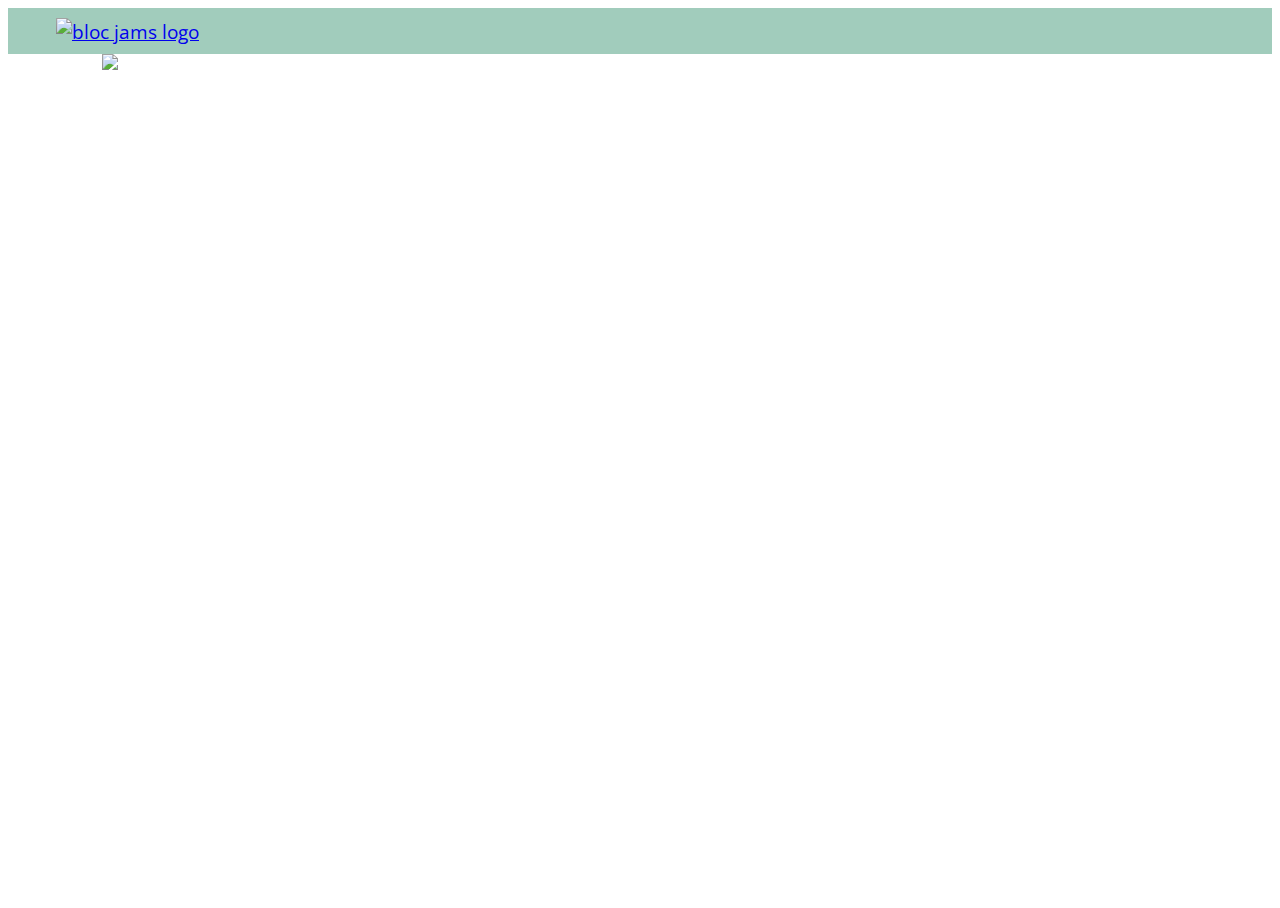
==== album.html @ 547a9842 "cp 6 album: completed" ====
<!DOCTYPE html>
<html>
	<head>
		<title>Bloc Jams</title>
		
		<meta name="viewport" content="width=device-width, initial-scale=1">
		
		<link rel="stylesheet" type="text/css" href="http://fonts.googleapis.com/css?family=Open+Sans:400,800,600,700,300">
		
         <link rel="stylesheet" type="text/css" href="http://code.ionicframework.com/ionicons/2.0.1/css/ionicons.min.css">
		
         <link rel="stylesheet" type="text/css" href="styles/normalize.css">
		
         <link rel="stylesheet" type="text/css" href="styles/main.css">
		
         <link rel="stylesheet" type="text/css" href="styles/album.css">
	</head>
	<body class="album">
		
		<nav class="navbar"><!--nav bar-->
			
			<a href="index.html" class="logo">
				
				<img src="assets/images/bloc_jams_logo.png" alt="bloc jams logo">
				
			</a>
			<div class="links-container">
				
				<a href="collection.html" class="navbar-link">collection</a>
			
			</div>
		
		</nav>
		
		<main class="album-view container narrow">
		
			<section class="clearfix">
			
				<div>
				
					<img src="assets/images/album_covers/01.png" alt="album cover art">
				
				</div>
				
				<div class="album-view-details column half">
					
					<h2 class="album-view-title">The Colors</h2>
						
					<h3 class="album-view-artist">Pablo Picasso</h3>
						
					<h5 class="album-view-release-info">1909 Spanish Records</h5>
				
				</div>
				
			</section>
			
			<table class="album-view-song-list">
				
                 <tr class="album-view-song-item">
                     <td class="song-item-number">1</td>
                     <td class="song-item-title">Blue</td>
                     <td class="song-item-duration">X:XX</td>
                 </tr>
				
                 <tr class="album-view-song-item">
                     <td class="song-item-number">2</td>
                     <td class="song-item-title">Red</td>
                     <td class="song-item-duration">X:XX</td>
                 </tr>
				
                 <tr class="album-view-song-item">
                     <td class="song-item-number">3</td>
                     <td class="song-item-title">Green</td>
                     <td class="song-item-duration">X:XX</td>
                 </tr>
				
                 <tr class="album-view-song-item">
                     <td class="song-item-number">4</td>
                     <td class="song-item-title">Purple</td>
                     <td class="song-item-duration">X:XX</td>
                 </tr>
				
                 <tr class="album-view-song-item">
                     <td class="song-item-number">5</td>
                     <td class="song-item-title">Black</td>
                     <td class="song-item-duration">X:XX</td>
                 </tr>
				
             </table>
		
		</main>
	
	</body>

</html>
---- styles/main.css ----
*, *:before, *:after {
	-moz-box-sizing: border-box;
    -webkit-box-sizing: border-box;
    box-sizing: border-box;
}

html {
	height: 100%;
	font-size: 100%;
}

body {
	font-family: 'Open Sans';
	color: white;
	min-height: 100%;
}

.navbar {
	position: relative;
	padding: 0.5rem;
	background-color: rgba(68, 153, 122, 0.5);
	z-index: 1;
}

.navbar .logo {
	position: relative;
	left: 2rem;
	cursor: pointer;
}

.container {
	margin: 0 auto;
	max-width: 64rem;
}

.container.narrow {
	max-width: 56rem;
}

.navbar .links-container {
    display: table;
    position: absolute;
    top: 0;
    right: 0;
    height: 100px;
    color: white;
    text-decoration: none;
}
 
.links-container .navbar-link {
    display: table-cell;
    position: relative;
    height: 100%;
    padding-left: 1rem;
    padding-right: 1rem;
    vertical-align: middle;
    color: white;
    font-size: 0.625rem;
    letter-spacing: 0.05rem;
    font-weight: 700;
    text-transform: uppercase;
    text-decoration: none;
    cursor: pointer;
}

.links-container .navbar-link:hover {
	color: rgb(25, 45, 90);
}

.links-container .navbar-link:active {
	color: rgb(25, 45, 90);
	background-color: white;
}

/* Medium and small screens (640px) */
 @media (min-width: 640px) {
	 html { 
		 font-size: 112%;
	 }
	 .column {
         float: left;
         padding-left: 1rem;
         padding-right: 1rem;
     }
	 .column.full { width: 100%; }
     .column.two-thirds { width: 66.7%; }
     .column.half { width: 50%; }
     .column.third { width: 33.3%; }
     .column.fourth { width: 25%; }
     .column.flow-opposite { float: right; }
 }
 
 /* Large screens (1024px) */
 @media (min-width: 1024px) {
	 html{
		 font-size: 120%;
	 }
 }
---- styles/album.css ----
body.album {
	
	background: url(../assets/images/blurred_backgrounds/blur_bg_3.jpg) no-repeat center center;
	background-attachment: fixed;
	background-size: cover;
}

.album-cover-art {
	
	position: relative;
	left: 20%;
	margin-top: 1rem;
	width: 60%;
}

.album-view-details {
	
	position: relative;
	top: 1.5rem;
	padding: 1rem;
}

.album-view-details .album-view-title {
	
	font-weight: 300;
	font-size: 2rem;
}

.album-view-details .album-view-artist {
	
	font-weight: 300;
	font-size: 1.5rem;
}

.album-view-details .album-view-release-info {
	
	font-weight: 300;
	font-size: 0.75rem;
}

.album-view-song-list {
	
	width: 90%;
	margin: 1.5rem auto;
	font-weight: 300;
	font-size: 0.75rem;
	border-collapse: collapse;
}

.album-view-song-item {
	
	height: 3rem;
	border-bottom: 1px solid rgba(255,255,255,0.5);
}

.song-item-number {
	
	width: 5%;
}

.song-item-title {
	width: 85%;
}

.song-item-duration {
	
	width: 5%;
}

@media (max-width: 640px) and (min-width: 320px){
	
	.album-view-details {
		
		text-align: center;
	}
	
	.album-view-title {
		
		margin-top: 0;
	}
}

@media (max-width: 1024px) and (min-width: 320px){
	
	.album-view-song-list {
		
		position: relative;
		top: 1rem;
		width: 80%;
		margin: auto;
	}
}
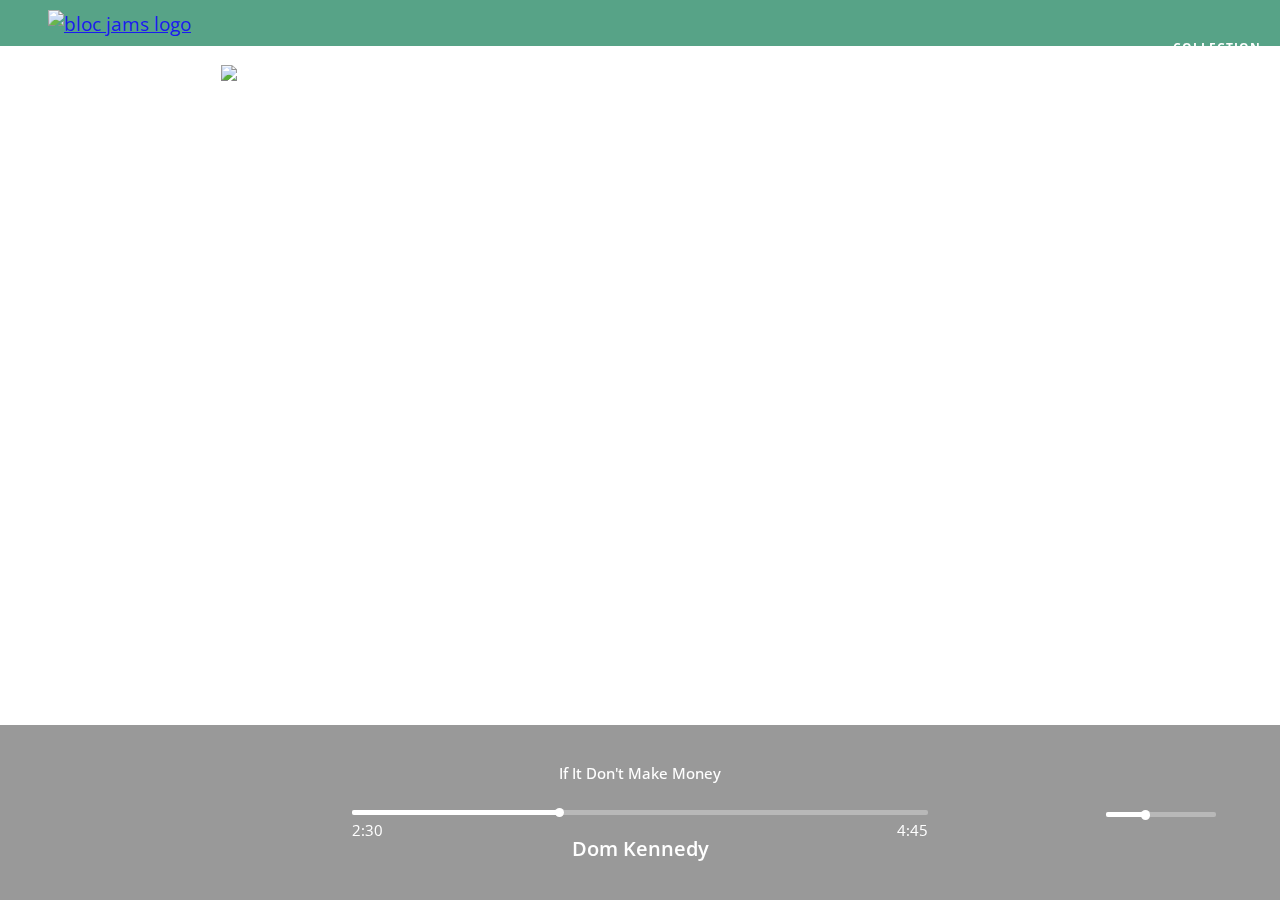
==== commit d9d12b7d: "cp 15 dom play: completed" ====
--- a/album.html
+++ b/album.html
@@ -1,95 +1,110 @@
 <!DOCTYPE html>
-<html>
-	<head>
-		<title>Bloc Jams</title>
-		
-		<meta name="viewport" content="width=device-width, initial-scale=1">
-		
-		<link rel="stylesheet" type="text/css" href="http://fonts.googleapis.com/css?family=Open+Sans:400,800,600,700,300">
-		
+ <html>
+     <head>
+		 
+         <title>Bloc Jams</title>
+		 
+         <meta name="viewport" content="width=device-width, initial-scale=1">
+         <link rel="stylesheet" type="text/css" href="http://fonts.googleapis.com/css?family=Open+Sans:400,800,600,700,300">
          <link rel="stylesheet" type="text/css" href="http://code.ionicframework.com/ionicons/2.0.1/css/ionicons.min.css">
-		
          <link rel="stylesheet" type="text/css" href="styles/normalize.css">
-		
          <link rel="stylesheet" type="text/css" href="styles/main.css">
-		
          <link rel="stylesheet" type="text/css" href="styles/album.css">
-	</head>
-	<body class="album">
-		
-		<nav class="navbar"><!--nav bar-->
-			
-			<a href="index.html" class="logo">
+         <link rel="stylesheet" type="text/css" href="styles/player_bar.css">
+     </head>
+	 
+     <body class="album">
+		 
+         <nav class="navbar"> <!-- nav bar -->
+             <a href="index.html"  class="logo">
+                 <img src="assets/images/bloc_jams_logo.png" alt="bloc jams logo">
+             </a>
+             <div class="links-container">
+                 <a href="collection.html" class="navbar-link">collection</a>
+             </div>
+         </nav>
+		 
+		 <main class="album-view container narrow"><!-- Album -->
+             <section class="clearfix">
+                 <div class="column half">
+                     <img src="assets/images/album_covers/01.png" class="album-cover-art">
+                 </div>
+                 <div class="album-view-details column half">
+                     <h2 class="album-view-title">The Colors</h2>
+                     <h3 class="album-view-artist">Pablo Picasso</h3>
+                     <h5 class="album-view-release-info">1909 Spanish Records</h5>
+                 </div>
+             </section>
+			 
+			 <table class="album-view-song-list">
+			 
+			 </table>
+         </main>
+		 
+		 <section class="player-bar">
+			 
+		 	<div class="container">
 				
-				<img src="assets/images/bloc_jams_logo.png" alt="bloc jams logo">
+				<div class="control-group main-controls">
+					
+					<a class="previous">
+						<span class="ion-ios-arrow-back"></span>
+					</a>
 				
-			</a>
-			<div class="links-container">
+					<a class="play-pause">
+						<span class="ion-ios-play"></span>
+					</a>
+					
+					<a class="next">
+						<span class="ion-ios-arrow-forward"></span>
+					</a>
+					
+				</div>
 				
-				<a href="collection.html" class="navbar-link">collection</a>
-			
-			</div>
-		
-		</nav>
-		
-		<main class="album-view container narrow">
-		
-			<section class="clearfix">
-			
-				<div>
-				
-					<img src="assets/images/album_covers/01.png" alt="album cover art">
+				<div class="control-group currently-playing">
+					
+					<h2 class="song-name">If It Don't Make Money</h2>
+					
+					<h3 class="artist-name">Dom Kennedy</h3>
+					
+					<div class="seek-control">
+
+						<div class="seek-bar">
+
+							<div class="fill"></div>
+
+							<div class="thumb"></div>
+
+						</div>
+
+						<div class="current-time">2:30</div>
+
+						<div class="total-time">4:45</div>
+
+					</div>
+					
+					<h2 class="artist-song-mobile">If It Don't Make Money - Dom Kennedy</h2>
 				
 				</div>
-				
-				<div class="album-view-details column half">
+			 
+				<div class="control-group volume">
 					
-					<h2 class="album-view-title">The Colors</h2>
+					<span class="ion-ios-volume-high icon"></span>
+					
+					<div class="seek-bar">
 						
-					<h3 class="album-view-artist">Pablo Picasso</h3>
+						<div class="fill"></div>
 						
-					<h5 class="album-view-release-info">1909 Spanish Records</h5>
+						<div class="thumb"></div>
+						
+					</div>
 				
 				</div>
-				
-			</section>
-			
-			<table class="album-view-song-list">
-				
-                 <tr class="album-view-song-item">
-                     <td class="song-item-number">1</td>
-                     <td class="song-item-title">Blue</td>
-                     <td class="song-item-duration">X:XX</td>
-                 </tr>
-				
-                 <tr class="album-view-song-item">
-                     <td class="song-item-number">2</td>
-                     <td class="song-item-title">Red</td>
-                     <td class="song-item-duration">X:XX</td>
-                 </tr>
-				
-                 <tr class="album-view-song-item">
-                     <td class="song-item-number">3</td>
-                     <td class="song-item-title">Green</td>
-                     <td class="song-item-duration">X:XX</td>
-                 </tr>
-				
-                 <tr class="album-view-song-item">
-                     <td class="song-item-number">4</td>
-                     <td class="song-item-title">Purple</td>
-                     <td class="song-item-duration">X:XX</td>
-                 </tr>
-				
-                 <tr class="album-view-song-item">
-                     <td class="song-item-number">5</td>
-                     <td class="song-item-title">Black</td>
-                     <td class="song-item-duration">X:XX</td>
-                 </tr>
-				
-             </table>
-		
-		</main>
-	
-	</body>
-
-</html>+			 
+			</div>
+		 
+		 </section>
+		 
+		 <script src="scripts/album.js"></script>
+     </body>
+ </html>--- a/styles/main.css
+++ b/styles/main.css
@@ -10,6 +10,7 @@
 }
 
 body {
+	margin: 0 auto;
 	font-family: 'Open Sans';
 	color: white;
 	min-height: 100%;
@@ -18,7 +19,8 @@
 .navbar {
 	position: relative;
 	padding: 0.5rem;
-	background-color: rgba(68, 153, 122, 0.5);
+	background-color: rgba(68, 153, 122, 1);
+	opacity: 0.9;
 	z-index: 1;
 }
 
@@ -42,7 +44,7 @@
     position: absolute;
     top: 0;
     right: 0;
-    height: 100px;
+    height: 95px;
     color: white;
     text-decoration: none;
 }
--- a/styles/album.css
+++ b/styles/album.css
@@ -3,6 +3,7 @@
 	background: url(../assets/images/blurred_backgrounds/blur_bg_3.jpg) no-repeat center center;
 	background-attachment: fixed;
 	background-size: cover;
+	padding-bottom: 200px;
 }
 
 .album-cover-art {
@@ -56,6 +57,7 @@
 .song-item-number {
 	
 	width: 5%;
+	min-width: 30px; /*width of the play button */
 }
 
 .song-item-title {
@@ -65,6 +67,28 @@
 .song-item-duration {
 	
 	width: 5%;
+}
+
+/* play/pause button on song list */
+.album-song-button {
+	 text-align: center;
+	 font-size: 14px;
+	 background-color: white;
+	 color: rgb(25, 45, 90);
+	 border-radius: 50% 50%;
+	 display: inline-block;
+	 width: 28px;
+	 height: 28px;
+}
+ 
+.album-song-button:hover {
+	 cursor: pointer;
+	 color: white;
+	 background-color: rgb(25, 45, 90);
+}
+ 
+.album-song-button span {
+	 line-height: 28px;
 }
 
 @media (max-width: 640px) and (min-width: 320px){
--- a/styles/player_bar.css
+++ b/styles/player_bar.css
@@ -0,0 +1,192 @@
+.player-bar {
+     position: fixed;
+     bottom: 0;
+     left: 0;
+     right: 0;
+     height: 175px;
+     background-color: rgba(0, 0, 0, 0.4);
+     z-index: 100;
+}
+
+.player-bar a{
+	font-size: 1.1rem;
+	vertical-align: middle;
+}
+
+.player-bar a,
+.player-bar a:hover {
+	color: white;
+	cursor: pointer;
+	text-decoration: none;
+}
+
+.player-bar .container {
+	display: table;
+	padding: 0;
+	width: 90%;
+	min-height: 100%;
+}
+
+.player-bar .control-group {
+	display: table-cell;
+	vertical-align: middle;
+}
+
+.player-bar .main-controls {
+	width: 25%;
+	text-align: left;
+	padding-right: 1rem;
+}
+
+.player-bar .main-controls .previous {
+    margin-right: 16.5%;
+}
+
+.player-bar .main-controls .play-pause {
+	margin-right: 15%;
+	font-size: 1.6rem;
+}
+
+.player-bar .currently-playing {
+	width: 50%;
+	text-align: center;
+	position: relative;
+}
+
+.player-bar .currently-playing .song-name,
+.player-bar .currently-playing .artist-name,
+.player-bar .currently-playing .artist-song-mobile {
+	text-align: center;
+	font-size: 0.75rem;
+	margin: 0;
+	position: absolute;
+	width: 100%;
+	font-weight: 300;
+}
+
+.player-bar .currently-playing .song-name,
+.player-bar .currently-playing .artist-song-mobile {
+	top: 2rem;
+	font-size: 15px;
+	font-weight: 500;
+}
+
+.player-bar .currently-playing .artist-name {
+	bottom: 2rem;
+	font-size: 20px;
+	font-weight: 600;
+}
+
+.player-bar .currently-playing .artist-song-mobile {
+	display: none;
+}
+
+.seek-control {
+	position: relative;
+	font-size: 0.8rem;
+}
+
+.seek-control .current-time {
+	position: absolute;
+	top: 0.5rem;
+}
+
+.seek-control .total-time {
+	position: absolute;
+	right: 0;
+	top: 0.5rem;
+}
+
+.seek-bar {
+	height: 0.25rem;
+	background-color: rgba(255, 255, 255, 0.3);
+	border-radius: 2px;
+	position: relative;
+	cursor: pointer;
+}
+
+.seek-bar .fill {
+	background-color: white;
+	width: 36%;
+	height: 0.25rem;
+	border-radius: 2px;
+}
+
+.seek-bar .thumb {
+	position: absolute;
+	height: 0.5rem;
+	width: 0.5rem;
+	background-color: white;
+	left: 36%;
+	top: 50%;
+	/* #1 */
+	margin-left: -0.25rem;
+	margin-top: -0.25rem;
+	border-radius: 50%;
+	cursor: pointer;
+	-webkit-transition: all 100ms ease-in-out;
+	   -moz-transition: all 100ms ease-in-out;
+		    transition: all 100ms ease-in-out;
+}
+
+.seek-bar:hover .thumb {
+	width: 1.1rem;
+	height: 1.1rem;
+	margin-top: -0.5rem;
+	margin-left: -0.5rem;
+}
+
+.player-bar .volume {
+	width: 25%;
+	text-align: right;
+}
+
+.player-bar .volume .icon {
+	font-size: 1.1rem;
+	display: inline-block;
+	vertical-align: middle;
+	font-size: 1.8rem;
+}
+
+.player-bar .volume .seek-bar {
+	display: inline-block;
+	width: 5.75rem;
+	vertical-align: middle;
+	
+}
+
+@media (max-width: 640px) {
+	
+	.player-bar {
+		padding: 1rem;
+		background-color: rgba(0,0,0,0.4);
+	}
+
+	.player-bar .main-controls,
+	.player-bar .currently-playing,
+	.player-bar .volume {
+		display: block;
+		margin: 0 auto;
+		padding: 0;
+		width: 100%;
+		text-align: center;
+	}
+
+	.player-bar .main-controls,
+	.player-bar .volume {
+		min-height: 3.5rem;
+	}
+
+	.player-bar .currently-playing {
+		min-height: 3.5rem;
+	}
+
+	.player-bar .artist-name,
+	.player-bar .song-name {
+		display: none;
+	}
+
+	.player-bar .currently-playing .artist-song-mobile {
+		display: block;
+	}
+}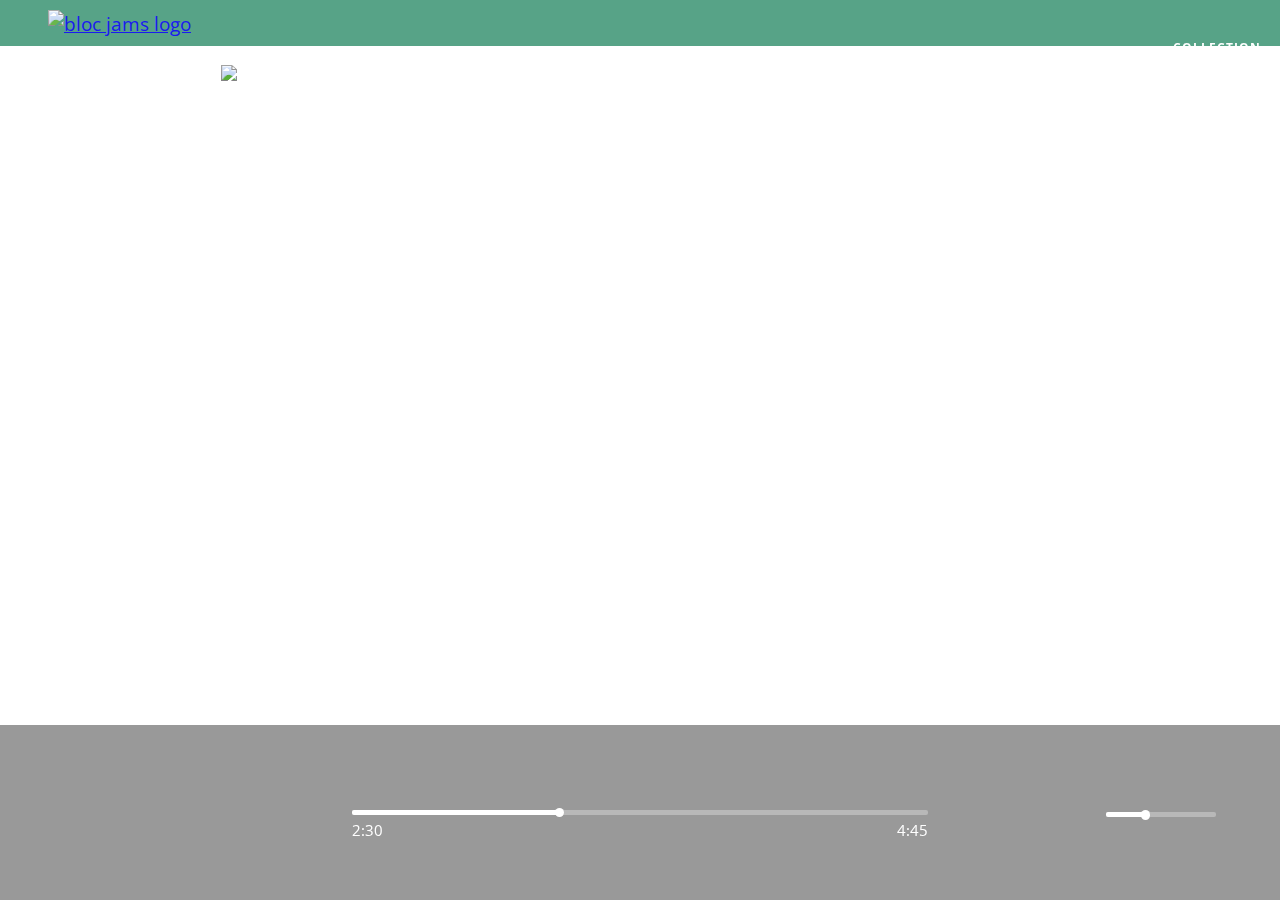
==== commit 6a4f4b9b: "cp 19 jquery next" ====
--- a/album.html
+++ b/album.html
@@ -1,9 +1,9 @@
 <!DOCTYPE html>
  <html>
      <head>
-		 
+
          <title>Bloc Jams</title>
-		 
+
          <meta name="viewport" content="width=device-width, initial-scale=1">
          <link rel="stylesheet" type="text/css" href="http://fonts.googleapis.com/css?family=Open+Sans:400,800,600,700,300">
          <link rel="stylesheet" type="text/css" href="http://code.ionicframework.com/ionicons/2.0.1/css/ionicons.min.css">
@@ -12,9 +12,9 @@
          <link rel="stylesheet" type="text/css" href="styles/album.css">
          <link rel="stylesheet" type="text/css" href="styles/player_bar.css">
      </head>
-	 
+
      <body class="album">
-		 
+
          <nav class="navbar"> <!-- nav bar -->
              <a href="index.html"  class="logo">
                  <img src="assets/images/bloc_jams_logo.png" alt="bloc jams logo">
@@ -23,7 +23,7 @@
                  <a href="collection.html" class="navbar-link">collection</a>
              </div>
          </nav>
-		 
+
 		 <main class="album-view container narrow"><!-- Album -->
              <section class="clearfix">
                  <div class="column half">
@@ -35,38 +35,40 @@
                      <h5 class="album-view-release-info">1909 Spanish Records</h5>
                  </div>
              </section>
-			 
+
 			 <table class="album-view-song-list">
-			 
+
 			 </table>
          </main>
-		 
+
 		 <section class="player-bar">
-			 
+
 		 	<div class="container">
-				
+
 				<div class="control-group main-controls">
-					
+
 					<a class="previous">
 						<span class="ion-ios-arrow-back"></span>
 					</a>
-				
+
 					<a class="play-pause">
 						<span class="ion-ios-play"></span>
 					</a>
-					
+
 					<a class="next">
 						<span class="ion-ios-arrow-forward"></span>
 					</a>
-					
+
 				</div>
-				
+
 				<div class="control-group currently-playing">
-					
-					<h2 class="song-name">If It Don't Make Money</h2>
-					
-					<h3 class="artist-name">Dom Kennedy</h3>
-					
+
+					<h2 class="song-name"></h2>
+
+					<h3 class="artist-name"></h3>
+
+                    <h2 class="artist-song-mobile"></h2>
+
 					<div class="seek-control">
 
 						<div class="seek-bar">
@@ -82,29 +84,34 @@
 						<div class="total-time">4:45</div>
 
 					</div>
-					
-					<h2 class="artist-song-mobile">If It Don't Make Money - Dom Kennedy</h2>
-				
+
 				</div>
-			 
+
 				<div class="control-group volume">
-					
+
 					<span class="ion-ios-volume-high icon"></span>
-					
+
 					<div class="seek-bar">
-						
+
 						<div class="fill"></div>
-						
+
 						<div class="thumb"></div>
-						
+
 					</div>
-				
+
 				</div>
-			 
+
 			</div>
-		 
+
 		 </section>
-		 
+
+		 <script
+		  src="https://code.jquery.com/jquery-3.2.1.js"
+		  integrity="sha256-DZAnKJ/6XZ9si04Hgrsxu/8s717jcIzLy3oi35EouyE="
+		  crossorigin="anonymous"></script>
+
+
+		 <script src="scripts/fixtures.js"></script>
 		 <script src="scripts/album.js"></script>
      </body>
- </html>+ </html>
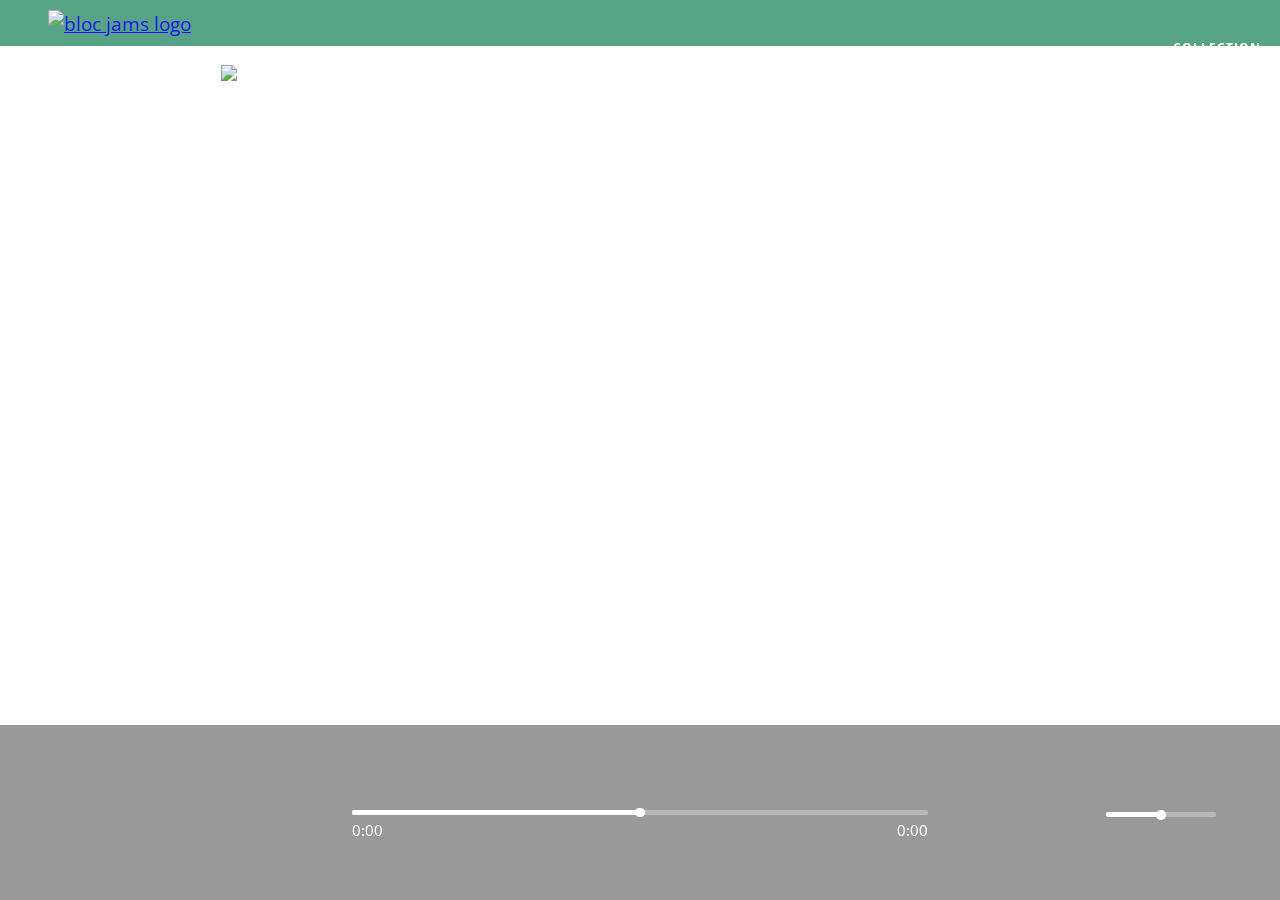
==== commit cf5f2267: "cp 21 jquery seek: completed" ====
--- a/album.html
+++ b/album.html
@@ -79,9 +79,9 @@
 
 						</div>
 
-						<div class="current-time">2:30</div>
+						<div class="current-time" id="timeleft">0:00</div>
 
-						<div class="total-time">4:45</div>
+						<div class="total-time">0:00</div>
 
 					</div>
 
@@ -110,6 +110,7 @@
 		  integrity="sha256-DZAnKJ/6XZ9si04Hgrsxu/8s717jcIzLy3oi35EouyE="
 		  crossorigin="anonymous"></script>
 
+        <script src="https://cdnjs.cloudflare.com/ajax/libs/buzz/1.2.0/buzz.min.js"></script>
 
 		 <script src="scripts/fixtures.js"></script>
 		 <script src="scripts/album.js"></script>
--- a/styles/player_bar.css
+++ b/styles/player_bar.css
@@ -107,7 +107,7 @@
 
 .seek-bar .fill {
 	background-color: white;
-	width: 36%;
+	width: 50%;
 	height: 0.25rem;
 	border-radius: 2px;
 }
@@ -117,16 +117,25 @@
 	height: 0.5rem;
 	width: 0.5rem;
 	background-color: white;
-	left: 36%;
+	left: 50%;
 	top: 50%;
 	/* #1 */
 	margin-left: -0.25rem;
 	margin-top: -0.25rem;
 	border-radius: 50%;
 	cursor: pointer;
-	-webkit-transition: all 100ms ease-in-out;
-	   -moz-transition: all 100ms ease-in-out;
-		    transition: all 100ms ease-in-out;
+	-webkit-transition: width 100ms ease-in-out,
+                        height 100ms ease-in-out,
+                        margin-top 100ms ease-in-out,
+                        margin-left 100ms ease-in-out;
+	   -moz-transition: width 100ms ease-in-out,
+                        height 100ms ease-in-out,
+                        margin-top 100ms ease-in-out,
+                        margin-left 100ms ease-in-out;
+		    transition: width 100ms ease-in-out,
+                        height 100ms ease-in-out,
+                        margin-top 100ms ease-in-out,
+                        margin-left 100ms ease-in-out;
 }
 
 .seek-bar:hover .thumb {
@@ -152,11 +161,11 @@
 	display: inline-block;
 	width: 5.75rem;
 	vertical-align: middle;
-	
+
 }
 
 @media (max-width: 640px) {
-	
+
 	.player-bar {
 		padding: 1rem;
 		background-color: rgba(0,0,0,0.4);
@@ -189,4 +198,4 @@
 	.player-bar .currently-playing .artist-song-mobile {
 		display: block;
 	}
-}+}
